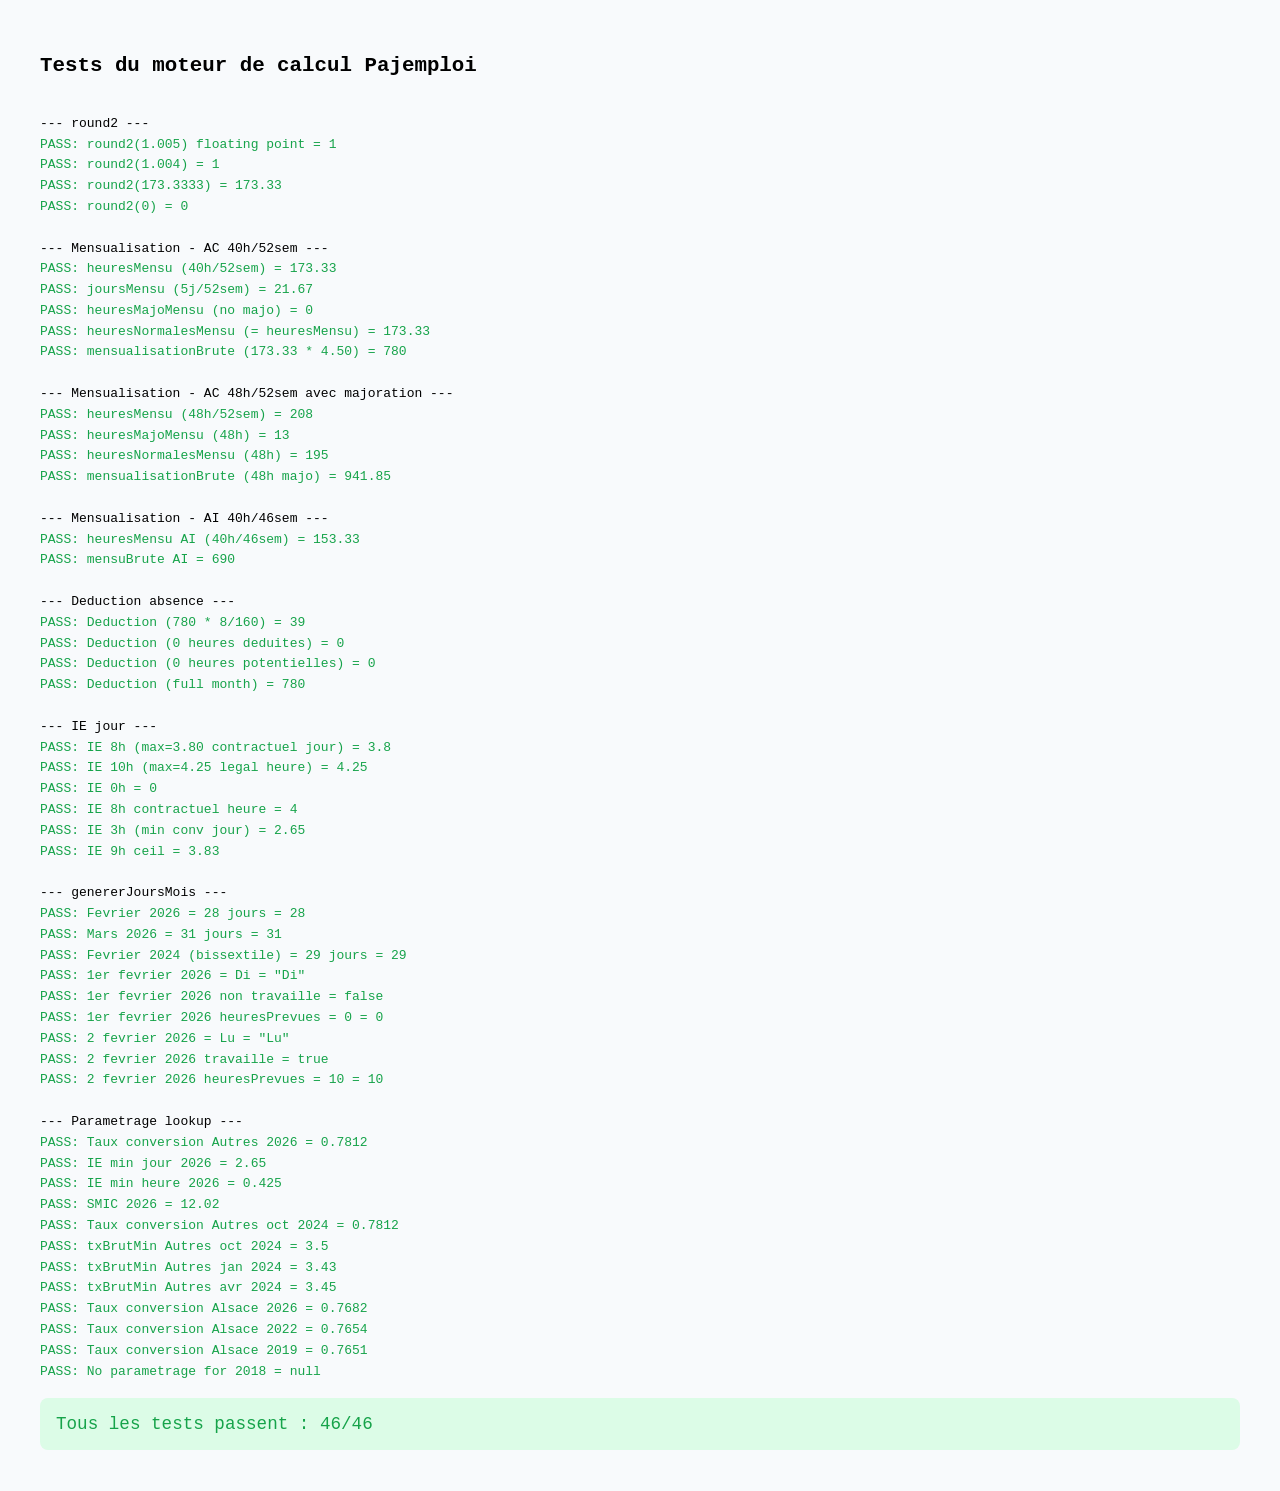
==== tests/test-calculs.html @ a294fc23 "feat: add calculation engine with mensualisation, deduction, IE, and monthly totals Implement pure f" ====
<!DOCTYPE html>
<html lang="fr">
<head>
  <meta charset="UTF-8">
  <title>Tests Calculs Pajemploi</title>
  <style>
    body { font-family: monospace; padding: 2rem; background: #f8fafc; }
    h1 { font-size: 1.3rem; margin-bottom: 1rem; }
    .pass { color: #16a34a; }
    .fail { color: #dc2626; font-weight: bold; }
    pre { white-space: pre-wrap; line-height: 1.6; }
    .summary { margin-top: 1rem; padding: 1rem; border-radius: 8px; font-size: 1.1rem; }
    .summary.all-pass { background: #dcfce7; color: #16a34a; }
    .summary.has-fail { background: #fef2f2; color: #dc2626; }
  </style>
</head>
<body>
<h1>Tests du moteur de calcul Pajemploi</h1>
<pre id="output"></pre>
<div id="summary" class="summary"></div>

<script src="../js/parametrage.js"></script>
<script src="../js/calculs.js"></script>
<script>
var passed = 0;
var failed = 0;
var outputEl = document.getElementById('output');

function assert(name, actual, expected, tolerance) {
  tolerance = tolerance || 0.01;
  var pass = Math.abs(actual - expected) < tolerance;
  var cls = pass ? 'pass' : 'fail';
  var prefix = pass ? 'PASS' : 'FAIL';
  var msg = prefix + ': ' + name + ' = ' + actual + (pass ? '' : ' (expected ' + expected + ')');
  outputEl.innerHTML += '<span class="' + cls + '">' + msg + '</span>\n';
  if (pass) { passed++; } else { failed++; }
}

function assertStrictEqual(name, actual, expected) {
  var pass = actual === expected;
  var cls = pass ? 'pass' : 'fail';
  var prefix = pass ? 'PASS' : 'FAIL';
  var msg = prefix + ': ' + name + ' = ' + JSON.stringify(actual) + (pass ? '' : ' (expected ' + JSON.stringify(expected) + ')');
  outputEl.innerHTML += '<span class="' + cls + '">' + msg + '</span>\n';
  if (pass) { passed++; } else { failed++; }
}

function section(title) {
  outputEl.innerHTML += '\n--- ' + title + ' ---\n';
}

// ================================================================
// round2
// ================================================================
section('round2');
// Note: round2(1.005) = 1.00 due to IEEE 754 (1.005*100 = 100.4999...)
// This is standard JS behavior and acceptable for our use case.
assert('round2(1.005) floating point', round2(1.005), 1.00, 0.011);
assert('round2(1.004)', round2(1.004), 1.00, 0.001);
assert('round2(173.3333)', round2(173.3333), 173.33);
assert('round2(0)', round2(0), 0);

// ================================================================
// Mensualisation - Test 1: Simple AC contract (40h/52sem, 4.50 euros)
// ================================================================
section('Mensualisation - AC 40h/52sem');
var contrat1 = {
  nbSemContrat: 52,
  heuresParSemaine: 40,
  joursParSemaine: 5,
  tauxHoraire: 4.50,
  majorationHS: false,
  pourcentMajo: 0.1
};
var m1 = calculMensualisation(contrat1);
assert('heuresMensu (40h/52sem)', m1.heuresMensu, 173.33);
assert('joursMensu (5j/52sem)', m1.joursMensu, 21.67);
assert('heuresMajoMensu (no majo)', m1.heuresMajoMensu, 0);
assert('heuresNormalesMensu (= heuresMensu)', m1.heuresNormalesMensu, 173.33);
assert('mensualisationBrute (173.33 * 4.50)', m1.mensualisationBrute, 780);

// ================================================================
// Mensualisation - Test 2: With overtime (48h/52sem, majo 10%)
// ================================================================
section('Mensualisation - AC 48h/52sem avec majoration');
var contrat2 = {
  nbSemContrat: 52,
  heuresParSemaine: 48,
  joursParSemaine: 5,
  tauxHoraire: 4.50,
  majorationHS: true,
  pourcentMajo: 0.10
};
var m2 = calculMensualisation(contrat2);
// heuresMensu = 48 * 52 / 12 = 208
assert('heuresMensu (48h/52sem)', m2.heuresMensu, 208);
// heuresMajoMensu = (48-45) * 52 / 12 = 3*52/12 = 13
assert('heuresMajoMensu (48h)', m2.heuresMajoMensu, 13);
// heuresNormalesMensu = 208 - 13 = 195
assert('heuresNormalesMensu (48h)', m2.heuresNormalesMensu, 195);

// mensuBrute = 4.50 * 195 + 4.50 * 1.10 * 13 = 877.50 + 64.35 = 941.85
assert('mensualisationBrute (48h majo)', m2.mensualisationBrute, 941.85);

// ================================================================
// Mensualisation - Test 3: AI contract (46 weeks)
// ================================================================
section('Mensualisation - AI 40h/46sem');
var contratAI = {
  nbSemContrat: 46,
  heuresParSemaine: 40,
  joursParSemaine: 5,
  tauxHoraire: 4.50,
  majorationHS: false,
  pourcentMajo: 0.1
};
var mAI = calculMensualisation(contratAI);
// 40 * 46 / 12 = 153.33
assert('heuresMensu AI (40h/46sem)', mAI.heuresMensu, 153.33);
assert('mensuBrute AI', mAI.mensualisationBrute, 690);

// ================================================================
// Deduction (Cour de Cassation)
// ================================================================
section('Deduction absence');
assert('Deduction (780 * 8/160)', calculDeduction(780, 8, 160), 39);
assert('Deduction (0 heures deduites)', calculDeduction(780, 0, 160), 0);
assert('Deduction (0 heures potentielles)', calculDeduction(780, 8, 0), 0);
assert('Deduction (full month)', calculDeduction(780, 160, 160), 780);

// ================================================================
// IE jour
// ================================================================
section('IE jour');
var ieParams1 = {
  ieMinConvJour: 2.65,
  ieMinLegalHeure: 0.425,
  ieContractuelHeure: 0,
  ieContractuelJour: 3.80
};
// MAX(2.65, 8*0.425=3.40, 0, 3.80) = 3.80
assert('IE 8h (max=3.80 contractuel jour)', calculIEJour(8, ieParams1), 3.80);

// MAX(2.65, 10*0.425=4.25, 0, 3.80) = 4.25
assert('IE 10h (max=4.25 legal heure)', calculIEJour(10, ieParams1), 4.25);

// 0 hours = 0
assert('IE 0h', calculIEJour(0, ieParams1), 0);

// Test with contractual hourly rate
var ieParams2 = {
  ieMinConvJour: 2.65,
  ieMinLegalHeure: 0.425,
  ieContractuelHeure: 0.50,
  ieContractuelJour: 0
};
// MAX(2.65, 8*0.425=3.40, 8*0.50=4.00, 0) = 4.00
assert('IE 8h contractuel heure', calculIEJour(8, ieParams2), 4);

// Test ceil behavior: 3h * 0.425 = 1.275 -> MAX(2.65, 1.275, 0, 0) = 2.65
assert('IE 3h (min conv jour)', calculIEJour(3, { ieMinConvJour: 2.65, ieMinLegalHeure: 0.425, ieContractuelHeure: 0, ieContractuelJour: 0 }), 2.65);

// Test ceil: 9h * 0.425 = 3.825 -> ceil to 3.83
assert('IE 9h ceil', calculIEJour(9, { ieMinConvJour: 2.65, ieMinLegalHeure: 0.425, ieContractuelHeure: 0, ieContractuelJour: 0 }), 3.83);

// ================================================================
// genererJoursMois
// ================================================================
section('genererJoursMois');

// Contrat with Mon-Fri 8h (joursTravailles keys are day-of-week: 1=Mon..5=Fri)
var contratJours = {
  nbSemContrat: 52,
  heuresParSemaine: 40,
  joursParSemaine: 5,
  tauxHoraire: 4.50,
  majorationHS: false,
  pourcentMajo: 0.1,
  joursTravailles: { 1: true, 2: true, 3: false, 4: true, 5: true, 6: false, 0: false },
  heuresParJour: { 1: 10, 2: 10, 3: 0, 4: 10, 5: 10, 6: 0, 0: 0 }
};

// February 2026 has 28 days
var joursFev = genererJoursMois(2026, 2, contratJours);
assert('Fevrier 2026 = 28 jours', joursFev.length, 28);

// March 2026 has 31 days
var joursMar = genererJoursMois(2026, 3, contratJours);
assert('Mars 2026 = 31 jours', joursMar.length, 31);

// Feb 2024 is leap year = 29 days
var joursFev24 = genererJoursMois(2024, 2, contratJours);
assert('Fevrier 2024 (bissextile) = 29 jours', joursFev24.length, 29);

// Check that Feb 1 2026 is a Sunday (Di) - non-working day
assertStrictEqual('1er fevrier 2026 = Di', joursFev[0].nomJour, 'Di');
assertStrictEqual('1er fevrier 2026 non travaille', joursFev[0].estTravaille, false);
assert('1er fevrier 2026 heuresPrevues = 0', joursFev[0].heuresPrevues, 0);

// Feb 2 2026 is Monday (Lu) - working day, 10h
assertStrictEqual('2 fevrier 2026 = Lu', joursFev[1].nomJour, 'Lu');
assertStrictEqual('2 fevrier 2026 travaille', joursFev[1].estTravaille, true);
assert('2 fevrier 2026 heuresPrevues = 10', joursFev[1].heuresPrevues, 10);

// ================================================================
// Parametrage lookup
// ================================================================
section('Parametrage lookup');

var p2026 = getParametrage('Autres', 2026, 2);
assert('Taux conversion Autres 2026', p2026.tauxConversion, 0.7812);
assert('IE min jour 2026', p2026.ieMinJour, 2.65);
assert('IE min heure 2026', p2026.ieMinHeure, 0.425);
assert('SMIC 2026', p2026.smic, 12.02);

var p2024oct = getParametrage('Autres', 2024, 10);
assert('Taux conversion Autres oct 2024', p2024oct.tauxConversion, 0.7812);
assert('txBrutMin Autres oct 2024', p2024oct.txBrutMin, 3.50);

var p2024jan = getParametrage('Autres', 2024, 1);
assert('txBrutMin Autres jan 2024', p2024jan.txBrutMin, 3.43);

var p2024apr = getParametrage('Autres', 2024, 4);
assert('txBrutMin Autres avr 2024', p2024apr.txBrutMin, 3.45);

var pAlsace = getParametrage('Alsace-Moselle', 2026, 2);
assert('Taux conversion Alsace 2026', pAlsace.tauxConversion, 0.7682);

var pAlsace22 = getParametrage('Alsace-Moselle', 2022, 6);
assert('Taux conversion Alsace 2022', pAlsace22.tauxConversion, 0.7654);

var pAlsace19 = getParametrage('Alsace-Moselle', 2019, 6);
assert('Taux conversion Alsace 2019', pAlsace19.tauxConversion, 0.7651);

var pNull = getParametrage('Autres', 2018, 1);
assertStrictEqual('No parametrage for 2018', pNull, null);

// ================================================================
// Summary
// ================================================================
var summaryEl = document.getElementById('summary');
var total = passed + failed;
if (failed === 0) {
  summaryEl.className = 'summary all-pass';
  summaryEl.textContent = 'Tous les tests passent : ' + passed + '/' + total;
} else {
  summaryEl.className = 'summary has-fail';
  summaryEl.textContent = failed + ' test(s) en echec sur ' + total;
}
</script>
</body>
</html>
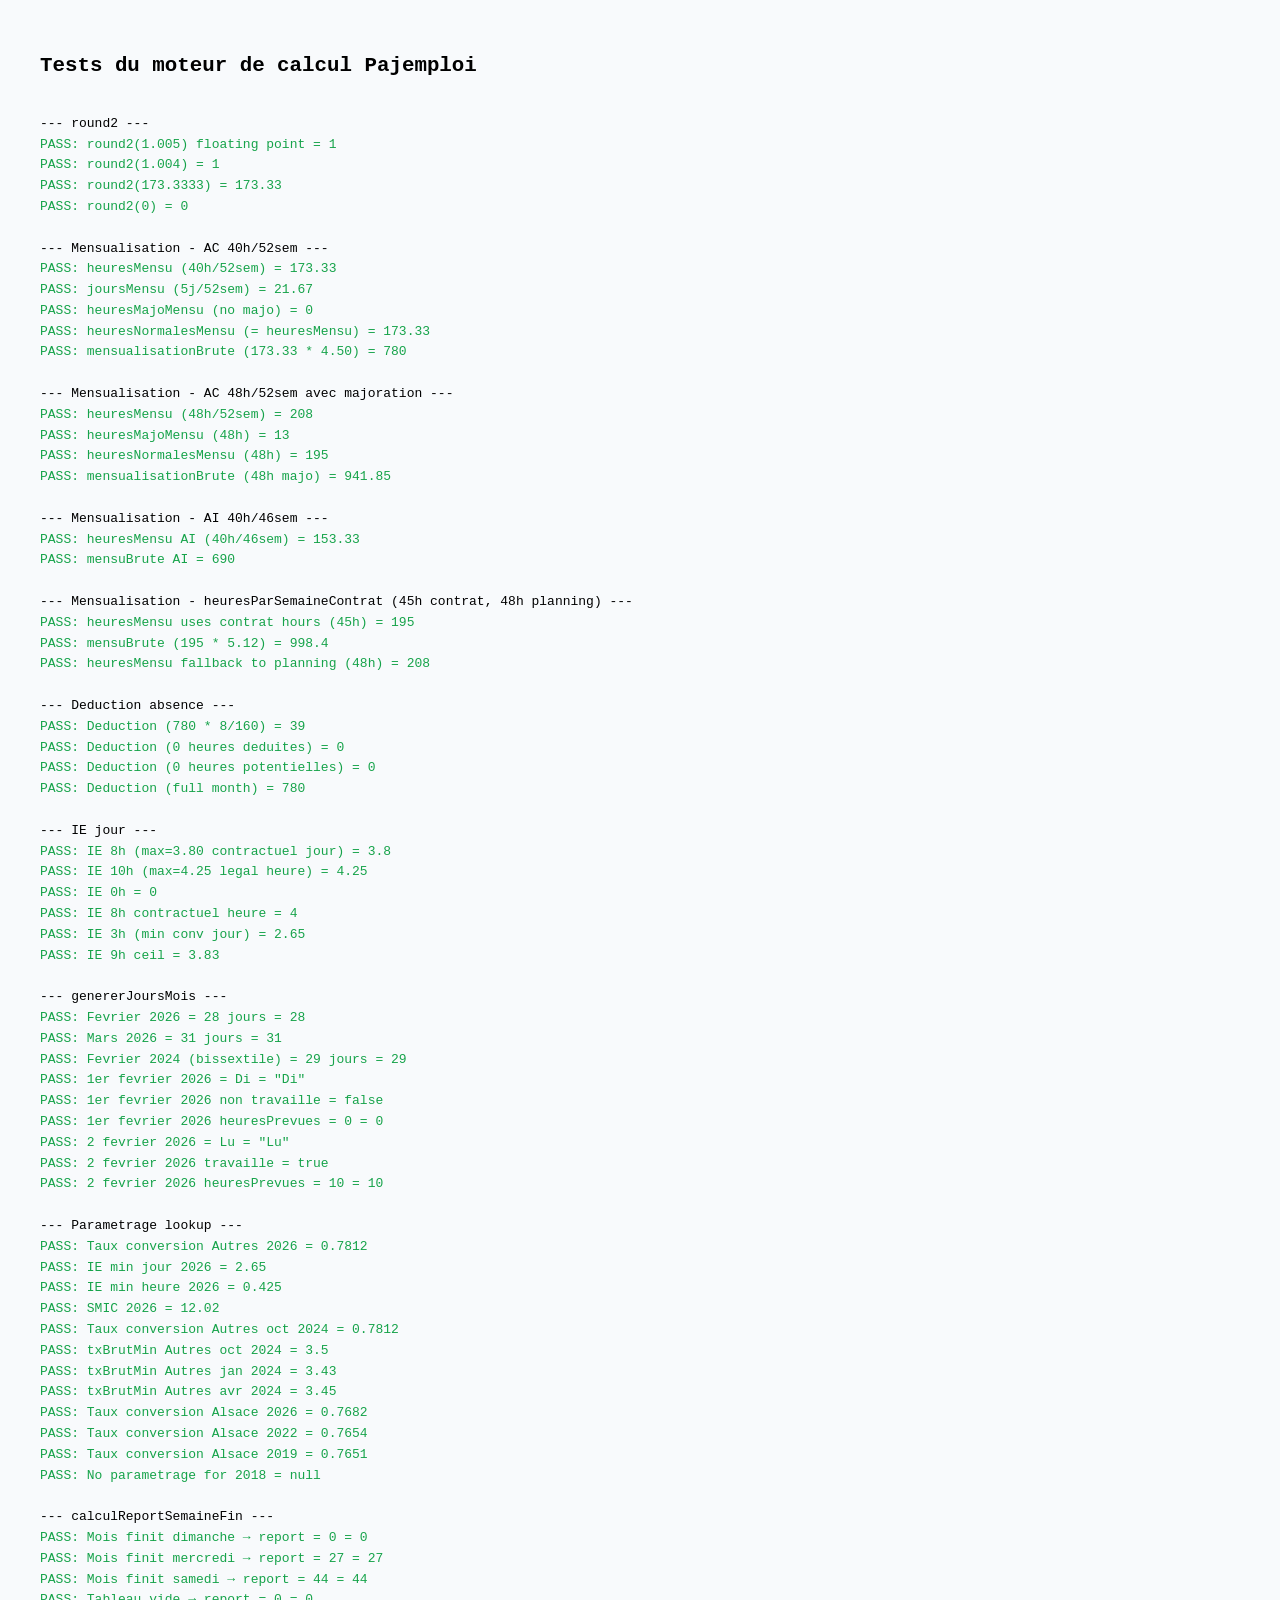
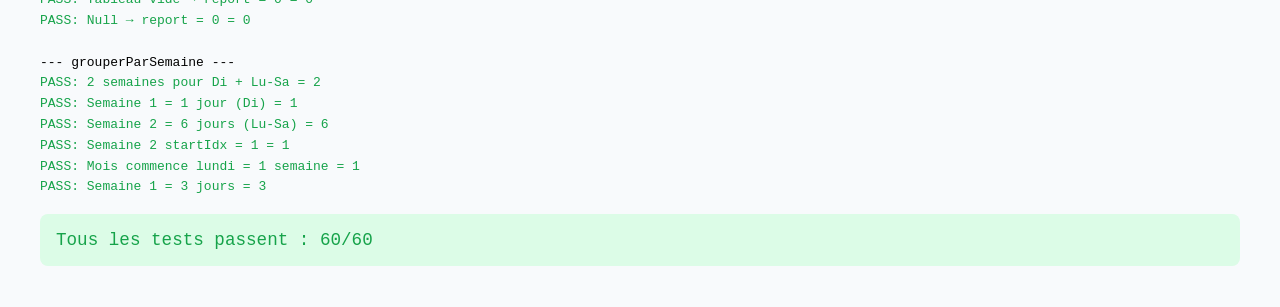
==== commit 38bf0482: "feat: add contract weekly hours field, fix majoration calc, add backup system - Add "Heures/semaine " ====
--- a/tests/test-calculs.html
+++ b/tests/test-calculs.html
@@ -120,6 +120,38 @@
 assert('mensuBrute AI', mAI.mensualisationBrute, 690);
 
 // ================================================================
+// Mensualisation - Test 4: heuresParSemaineContrat overrides planning
+// ================================================================
+section('Mensualisation - heuresParSemaineContrat (45h contrat, 48h planning)');
+var contratOverride = {
+  nbSemContrat: 52,
+  heuresParSemaine: 48,
+  heuresParSemaineContrat: 45,
+  joursParSemaine: 5,
+  tauxHoraire: 5.12,
+  majorationHS: false,
+  pourcentMajo: 0.10
+};
+var mOv = calculMensualisation(contratOverride);
+// Should use 45h (contrat) not 48h (planning)
+// heuresMensu = 45 * 52 / 12 = 195
+assert('heuresMensu uses contrat hours (45h)', mOv.heuresMensu, 195);
+assert('mensuBrute (195 * 5.12)', mOv.mensualisationBrute, 998.4);
+
+// Fallback: heuresParSemaineContrat = 0 → uses planning
+var contratFallback = {
+  nbSemContrat: 52,
+  heuresParSemaine: 48,
+  heuresParSemaineContrat: 0,
+  joursParSemaine: 5,
+  tauxHoraire: 5.12,
+  majorationHS: false,
+  pourcentMajo: 0.10
+};
+var mFb = calculMensualisation(contratFallback);
+assert('heuresMensu fallback to planning (48h)', mFb.heuresMensu, 208);
+
+// ================================================================
 // Deduction (Cour de Cassation)
 // ================================================================
 section('Deduction absence');
@@ -234,6 +266,79 @@
 
 var pNull = getParametrage('Autres', 2018, 1);
 assertStrictEqual('No parametrage for 2018', pNull, null);
+
+// ================================================================
+// calculReportSemaineFin
+// ================================================================
+section('calculReportSemaineFin');
+
+// Mois finissant un dimanche (jourSemaine=0) → report = 0
+var joursFiniDimanche = [
+  { jourSemaine: 1, heuresRealisees: 8 },
+  { jourSemaine: 2, heuresRealisees: 8 },
+  { jourSemaine: 3, heuresRealisees: 8 },
+  { jourSemaine: 4, heuresRealisees: 8 },
+  { jourSemaine: 5, heuresRealisees: 8 },
+  { jourSemaine: 6, heuresRealisees: 0 },
+  { jourSemaine: 0, heuresRealisees: 0 },
+];
+assert('Mois finit dimanche → report = 0', calculReportSemaineFin(joursFiniDimanche), 0);
+
+// Mois finissant un mercredi → report = heures Lu + Ma + Me
+var joursFiniMercredi = [
+  { jourSemaine: 6, heuresRealisees: 0 },
+  { jourSemaine: 0, heuresRealisees: 0 },
+  { jourSemaine: 1, heuresRealisees: 10 },
+  { jourSemaine: 2, heuresRealisees: 9 },
+  { jourSemaine: 3, heuresRealisees: 8 },
+];
+assert('Mois finit mercredi → report = 27', calculReportSemaineFin(joursFiniMercredi), 27);
+
+// Mois finissant un samedi → report depuis lundi
+var joursFiniSamedi = [
+  { jourSemaine: 1, heuresRealisees: 8 },
+  { jourSemaine: 2, heuresRealisees: 8 },
+  { jourSemaine: 3, heuresRealisees: 8 },
+  { jourSemaine: 4, heuresRealisees: 8 },
+  { jourSemaine: 5, heuresRealisees: 8 },
+  { jourSemaine: 6, heuresRealisees: 4 },
+];
+assert('Mois finit samedi → report = 44', calculReportSemaineFin(joursFiniSamedi), 44);
+
+// Tableau vide → 0
+assert('Tableau vide → report = 0', calculReportSemaineFin([]), 0);
+assert('Null → report = 0', calculReportSemaineFin(null), 0);
+
+// ================================================================
+// grouperParSemaine
+// ================================================================
+section('grouperParSemaine');
+
+// 7 jours (Di, Lu, Ma, Me, Je, Ve, Sa) → 2 semaines (Di seul + Lu-Sa)
+var joursTest = [
+  { jourSemaine: 0, numero: 1 },
+  { jourSemaine: 1, numero: 2 },
+  { jourSemaine: 2, numero: 3 },
+  { jourSemaine: 3, numero: 4 },
+  { jourSemaine: 4, numero: 5 },
+  { jourSemaine: 5, numero: 6 },
+  { jourSemaine: 6, numero: 7 },
+];
+var semaines = grouperParSemaine(joursTest);
+assert('2 semaines pour Di + Lu-Sa', semaines.length, 2);
+assert('Semaine 1 = 1 jour (Di)', semaines[0].jours.length, 1);
+assert('Semaine 2 = 6 jours (Lu-Sa)', semaines[1].jours.length, 6);
+assert('Semaine 2 startIdx = 1', semaines[1].startIdx, 1);
+
+// Mois commencant un lundi → 1 seule semaine
+var joursLundi = [
+  { jourSemaine: 1, numero: 1 },
+  { jourSemaine: 2, numero: 2 },
+  { jourSemaine: 3, numero: 3 },
+];
+var semainesLu = grouperParSemaine(joursLundi);
+assert('Mois commence lundi = 1 semaine', semainesLu.length, 1);
+assert('Semaine 1 = 3 jours', semainesLu[0].jours.length, 3);
 
 // ================================================================
 // Summary
